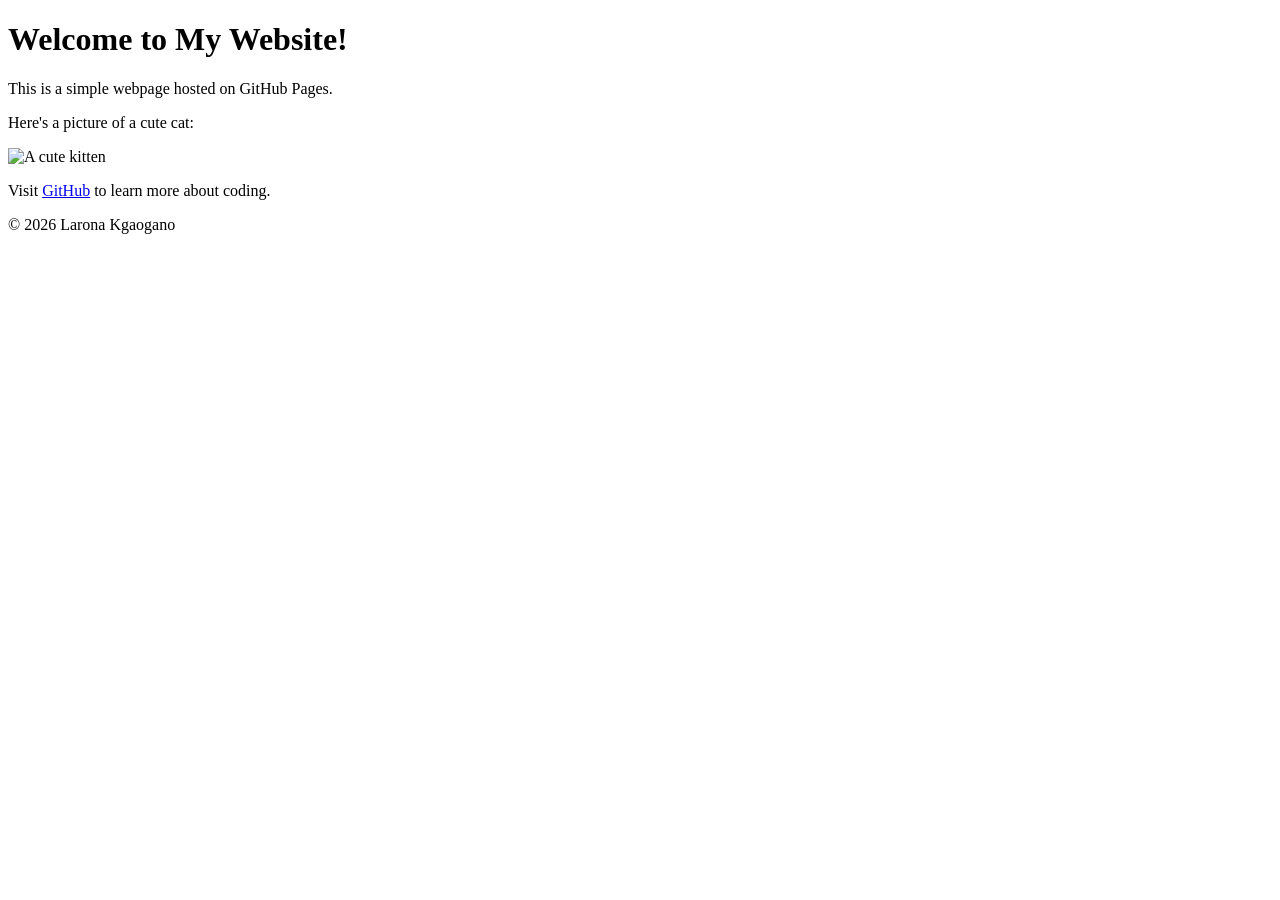
==== index.html @ dc2b3fe1 "Add files via upload" ====
<!DOCTYPE html>

<html lang="en">

<head>

<meta charset="UTF-8">

<meta name="viewport" content="width=device-width, initial-scale=1.0">

<title>My First GitHub Page</title>

</head>

<body>

<header>

<h1>Welcome to My Website!</h1>

</header>


<main>

<p>This is a simple webpage hosted on GitHub Pages.</p>

<p>Here's a picture of a cute cat:</p>

<img src="https://images.pexels.com/photos/4587979/pexels-photo-4587979.jpeg" alt="A cute kitten">


<p>Visit <a href="https://github.com">GitHub</a> to learn more about coding.</p>

</main>


<footer>

<p>&copy; 2026 Larona Kgaogano</p>

</footer>


</body>

</html>
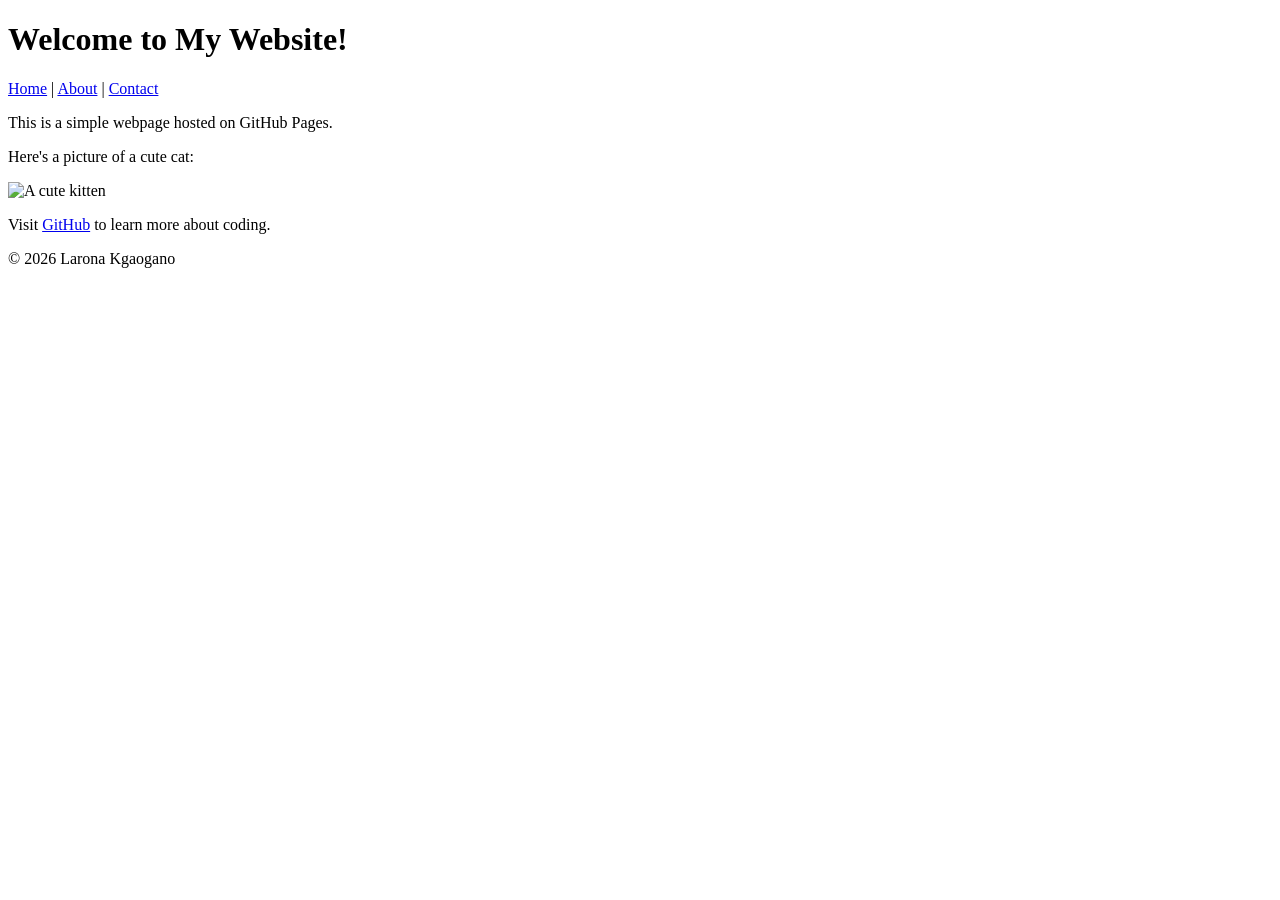
==== commit aac12a8a: "Add navigation links to index.html Added navigation links to the header." ====
--- a/index.html
+++ b/index.html
@@ -17,6 +17,18 @@
 <header>
 
 <h1>Welcome to My Website!</h1>
+<nav>
+
+<a href="index.html">Home</a> |
+
+<a href="about.html">About</a> |
+
+<a href="contact.html">Contact</a>
+
+</nav>
+
+
+  
 
 </header>
 
@@ -45,3 +57,4 @@
 </body>
 
 </html>
+
